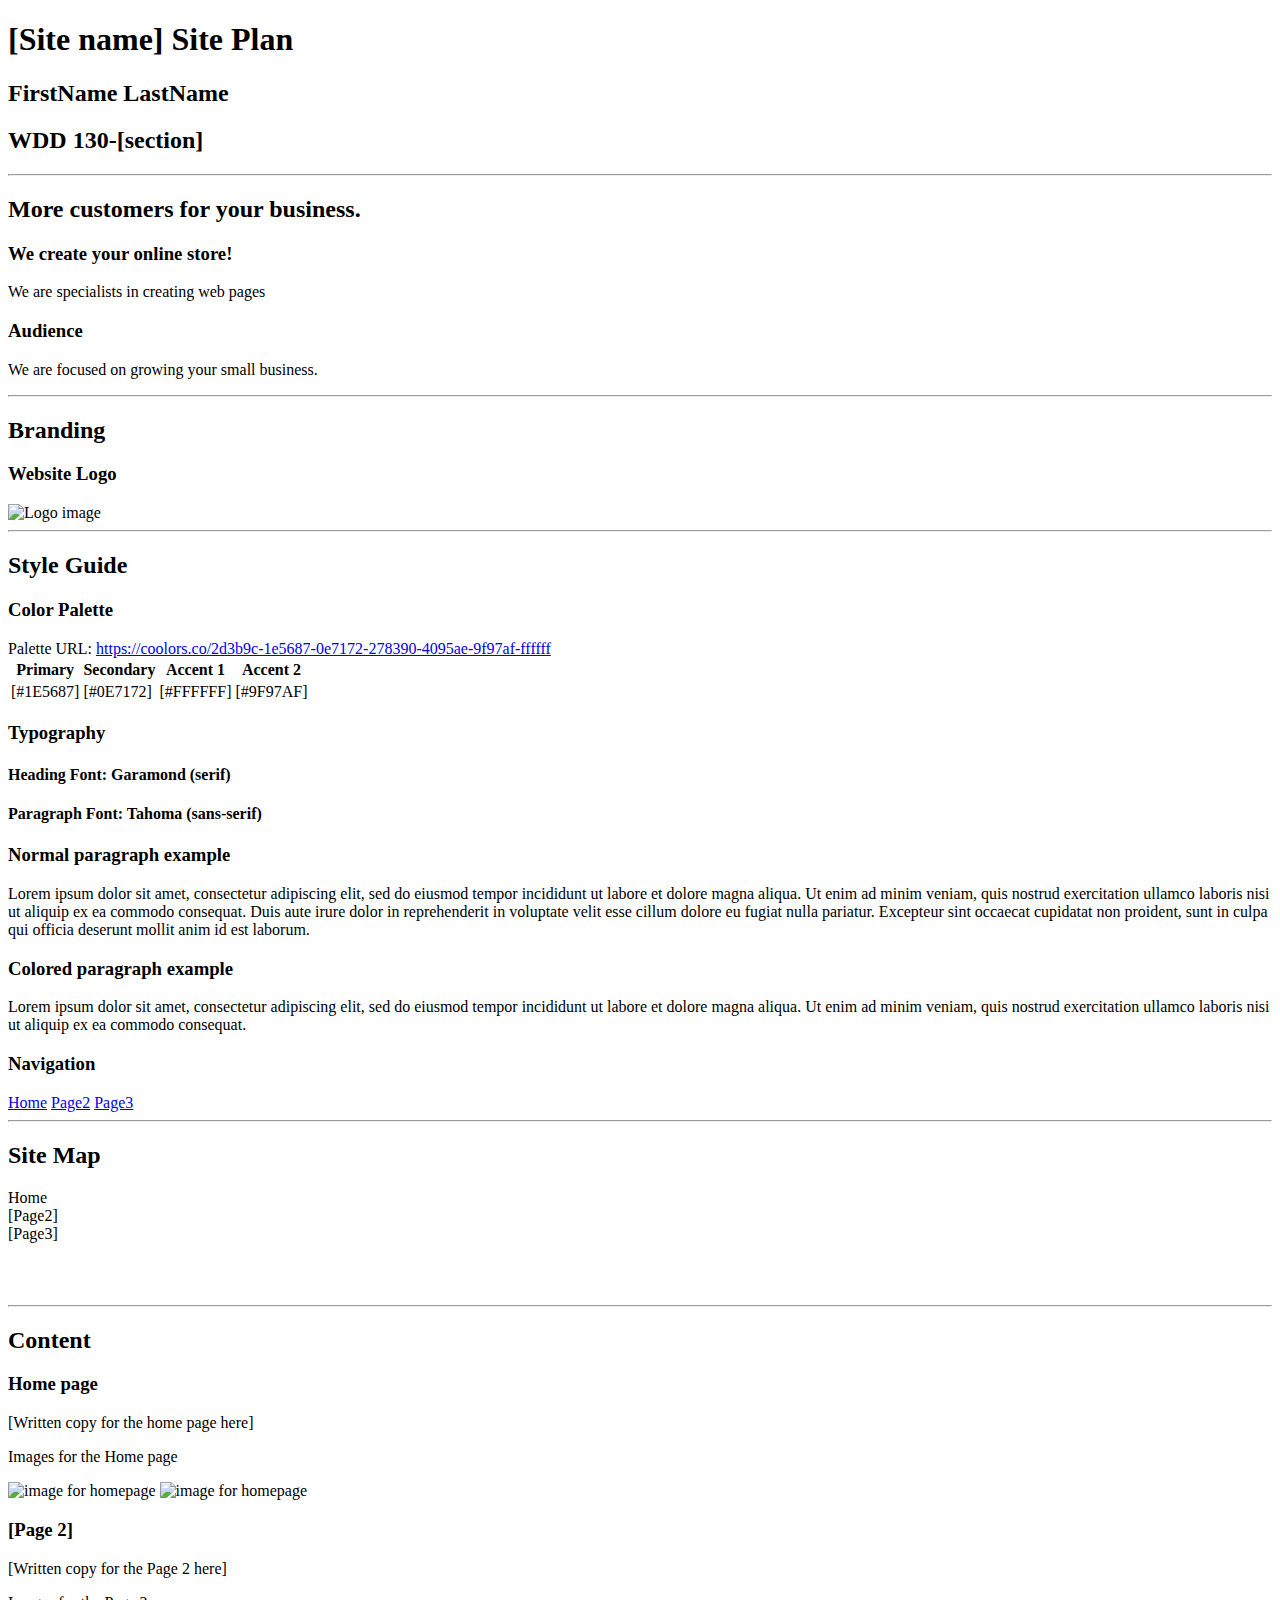
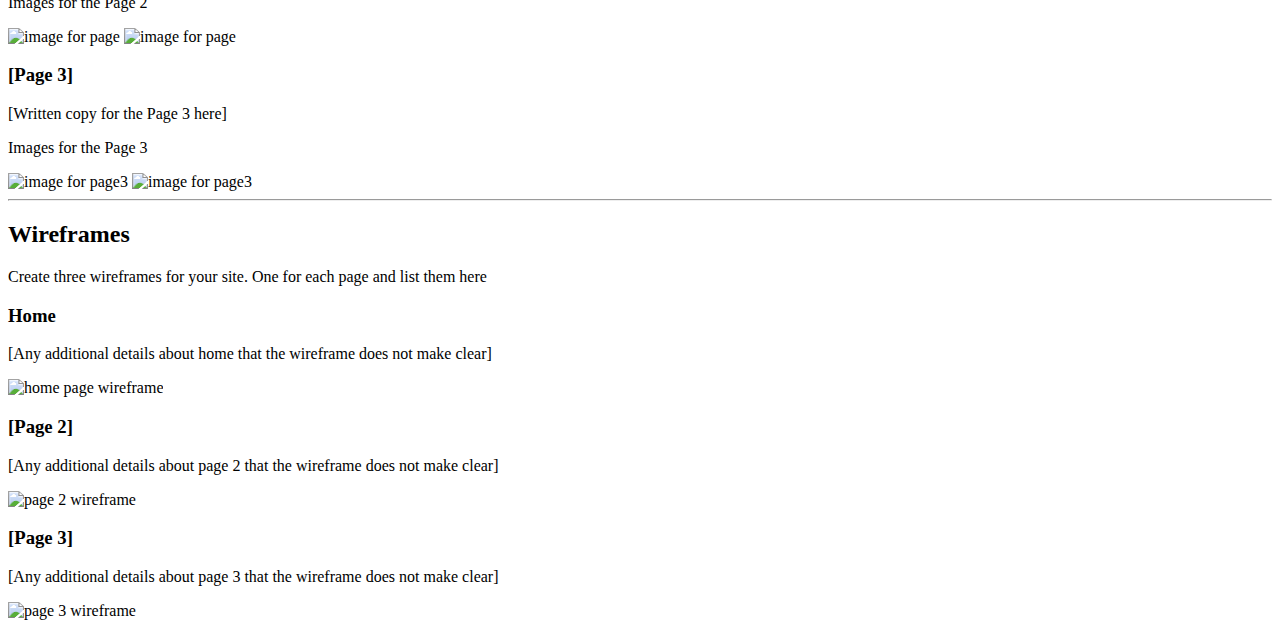
==== site-plan.html @ d78eefa8 "Add files via upload" ====
<!DOCTYPE html>
<html lang="en-us">
    
  <head>
    <meta charset="utf-8">
    <title>Site Plan</title>
    <link type="text/css" rel="stylesheet" href="styles/site-plan.css">
  </head>

  <body>
    <header>
      <h1>[Site name] Site Plan</h1>
      <h2>FirstName LastName</h2>
      <h2>WDD 130-[section]</h2>
      <!-- In the header above, add the name or your site, your name and class number. For example if you are in section 3 you would put WDD 130.03 -->
    </header>
    <main>

      <!-- ------------------------Steps 2-3------------------------------ -->
      <hr>
      <h2>More customers for your business.</h2>
      <h3>We create your online store!</h3>
      <p>We are specialists in creating web pages</p>  <!-- change this -->


      <h3>Audience</h3>
      <p>We are focused on growing your small business.</p>  <!-- change this -->

      <hr>
      <h2>Branding</h2>
      <h3>Website Logo</h3>
      <!-- Replace this with some sort of logo for your site.  A logo can be as simple as the name of your site in a nice font :) -->
      <img class= "logo" src="images/logo.jpg" alt="Logo image">
      <hr>
      <h2>
        Style Guide
      </h2>

      <!-- ------------------------Steps 4-8------------------------------ -->

      <h3>
        Color Palette
      </h3>
      <!--  The colors you choose for a website are one of the most important decisions you will make. Follow the instructions on the activity in iLearn then return and replace the color codes below with the hex color codes (the 6 digit numbers that show at the bottom of each color) for the colors you have chosen below.  You should have at least 2 colors but do not have to fill in all 4 if you do not need them.  -->

      <!-- Copy and paste the URL to your finished palette below Make sure to paste it into both spots -->
      Palette URL: <a href="https://coolors.co/2d3b9c-1e5687-0e7172-278390-4095ae-9f97af-ffffff" target="_blank">https://coolors.co/2d3b9c-1e5687-0e7172-278390-4095ae-9f97af-ffffff</a>


      <table class="colors">
        <tr><th>Primary</th><th>Secondary</th><th>Accent 1</th><th>Accent 2</th></tr>
        <!-- Replace the numbers in the boxes below with your hex color codes. Then switch to the site-plan.css file and change your colors there as well. -->
        <tr><td class="primary">[#1E5687]</td><td class="secondary">[#0E7172]</td><td class="accent1">[#FFFFFF]</td><td class="accent2">[#9F97AF]</td></tr>
      </table>

      <!-- ------------------------Step 9------------------------------ -->

      <h3>
        Typography
      </h3>
      <!-- Choose a font for your paragraphs (body copy) and headlines. What font(s) have you chosen? Why did you choose what you did?  Make sure to review the list of web safe fonts at W3Schools.org as a starting point.  Think also about which of your colors above you might use for background and font colors. -->

      <h4>
        Heading Font: Garamond (serif)  <!-- change this -->
      </h4>
      <h4>
        Paragraph Font: Tahoma (sans-serif)  <!-- change this -->
      </h4>
      <h3>
        Normal paragraph example
      </h3>
      <p>
        Lorem ipsum dolor sit amet, consectetur adipiscing elit, sed do eiusmod tempor incididunt ut labore et dolore magna aliqua. Ut enim ad minim veniam, quis nostrud exercitation ullamco laboris nisi ut aliquip ex ea commodo consequat. Duis aute irure dolor in reprehenderit in voluptate velit esse cillum dolore eu fugiat nulla pariatur. Excepteur sint occaecat cupidatat non proident, sunt in culpa qui officia deserunt mollit anim id est laborum.
      </p>
      <h3>
        Colored paragraph example
      </h3>
      <p class="colored">
        Lorem ipsum dolor sit amet, consectetur adipiscing elit, sed do eiusmod tempor incididunt ut labore et dolore magna aliqua. Ut enim ad minim veniam, quis nostrud exercitation ullamco laboris nisi ut aliquip ex ea commodo consequat. 
      </p>

      <!-- ------------------------Step 10------------------------------ -->

      <h3>
        Navigation
      </h3>
      <!-- Think about how you want your navigation bar to look. In the site-plan.css file change the colors to your colors to get the look you desire. --> 
      <nav>
        <a href="#">Home</a>
        <a href="#">Page2</a>
        <a href="#">Page3</a>
      </nav>
      <hr>
      <h2>
        Site Map
      </h2>
      <div class="sitemap">
        <div class="sm-home">
          Home
        </div>
        <div class="sm-page2">
          [Page2] <!-- change this -->
        </div>
        <div class="sm-page3">
          [Page3]  <!-- change this -->
        </div>

        <div class="top">
          &nbsp;
        </div>
        <div class="left">
          &nbsp;
        </div>
        <div class="right">
          &nbsp;
        </div>

      </div>

      <!-- --------Content Section -------------- -->
      <hr>
      <h2>
        Content
      </h2>
      <h3>Home page</h3>
      <p>
        [Written copy for the home page here]
      </p>
      <p>Images for the Home page</p>
        <img src="#" alt="image for homepage">
        <img src="#" alt="image for homepage">

      </ul>
      <h3>[Page 2]</h3>
      <p>
        [Written copy for the Page 2 here]
      </p>
      <p>Images for the Page 2</p>
        <img src="#" alt="image for page">
        <img src="#" alt="image for page">

      </ul>
      <h3>[Page 3]</h3>
      <p>
        [Written copy for the Page 3 here]
      </p>
      <p>Images for the Page 3</p>
        <img src="#" alt="image for page3">
        <img src="#" alt="image for page3">

      </ul>
      <hr>
      <h2>
        Wireframes
      </h2>
      <p>
        Create three wireframes for your site. One for each page and list them here</p>

      <h3>Home</h3>
      <p>         
        [Any additional details about home that the wireframe does not make clear]
      </p>
      <img src="#" alt="home page wireframe">

      <h3>[Page 2]</h3>
      <p>         
        [Any additional details about page 2 that the wireframe does not make clear]
      </p>
      <img src="#" alt="page 2 wireframe">

      <h3>[Page 3]</h3>
      <p>         
        [Any additional details about page 3 that the wireframe does not make clear]
      </p>
      <img src="#" alt="page 3 wireframe">
    </main>
  </body>

</html>
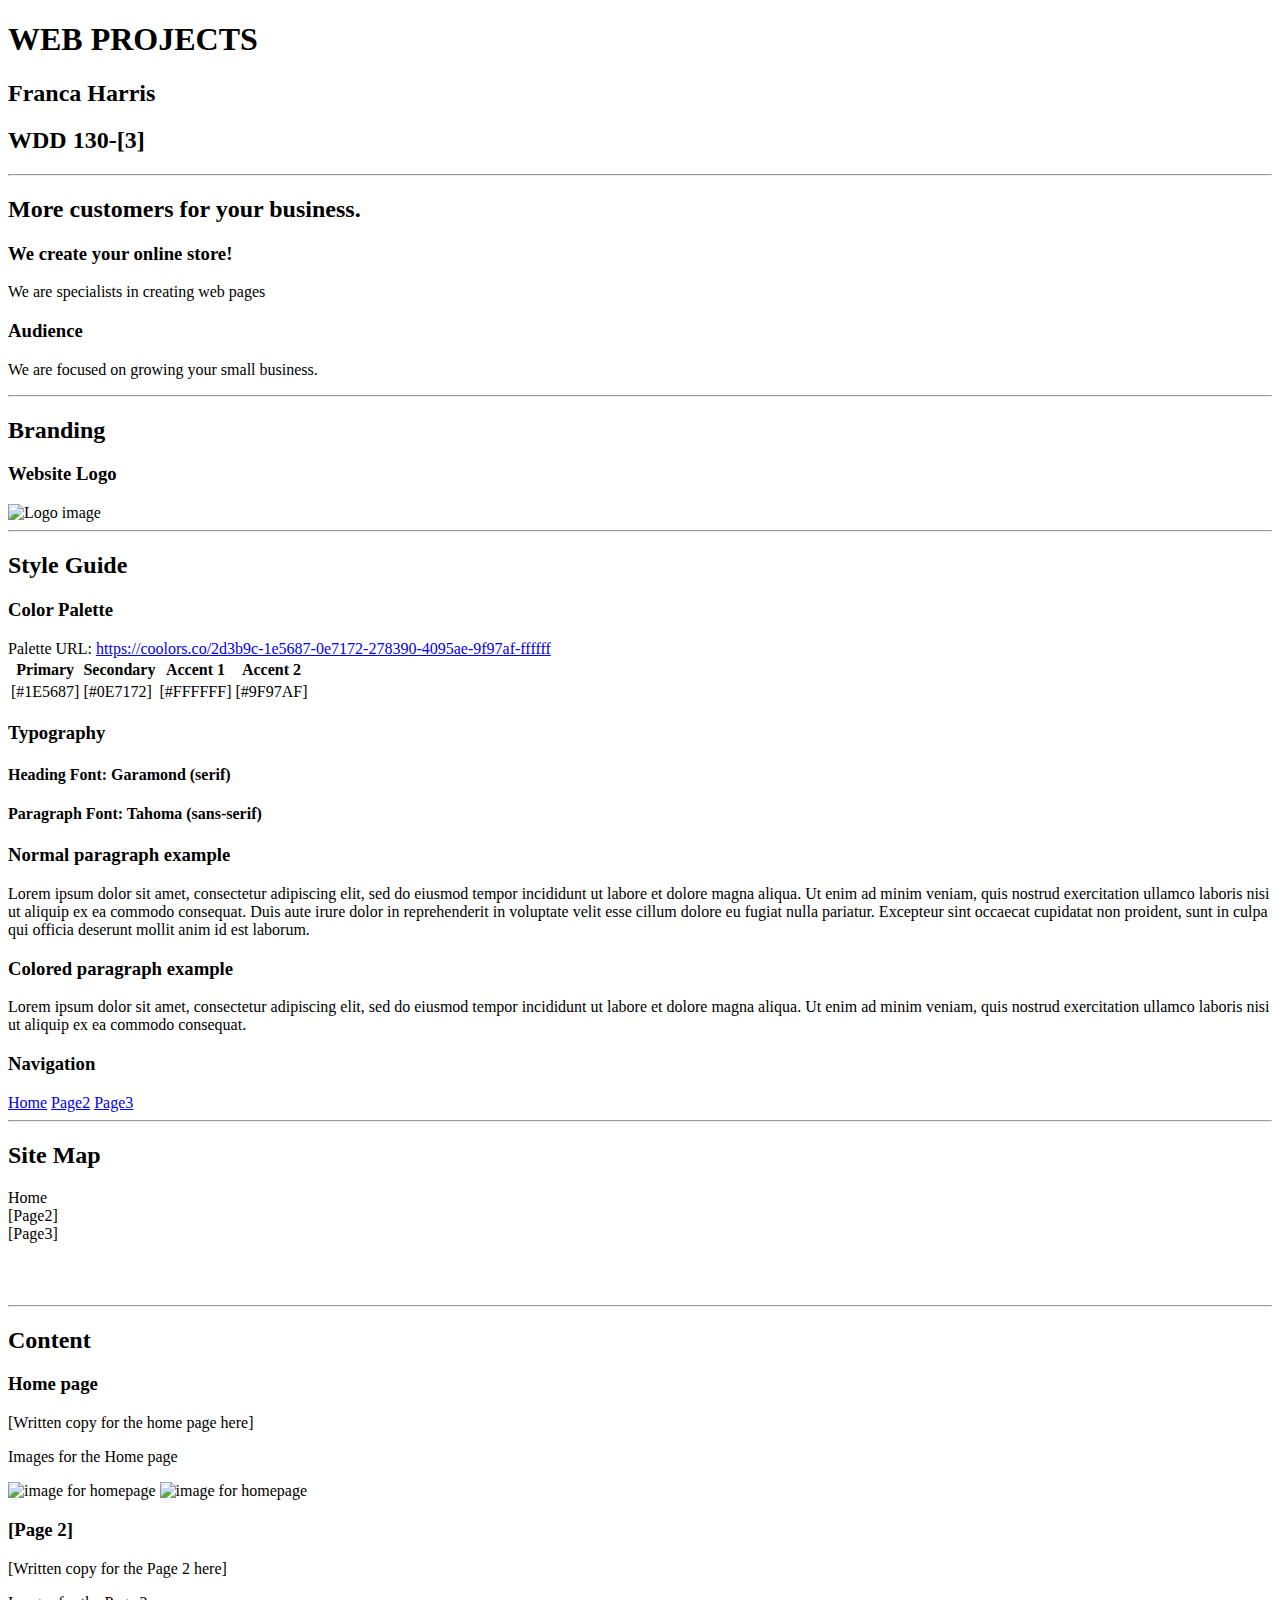
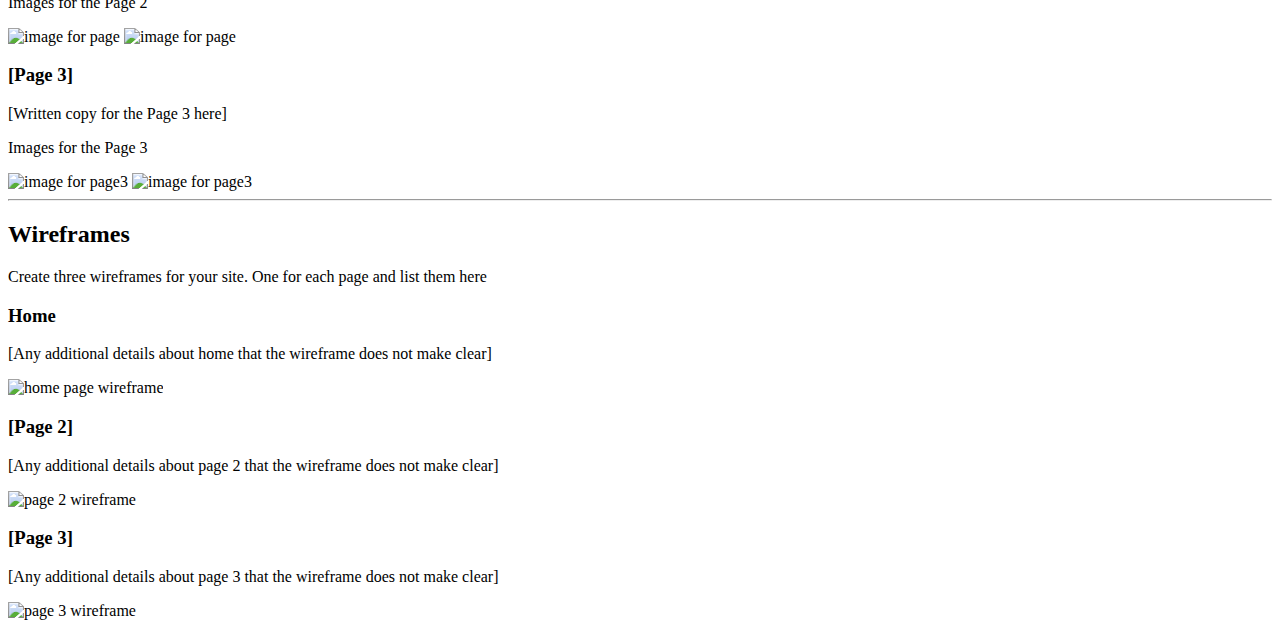
==== commit a2d72ffe: "Add files via upload" ====
--- a/site-plan.html
+++ b/site-plan.html
@@ -4,14 +4,14 @@
   <head>
     <meta charset="utf-8">
     <title>Site Plan</title>
-    <link type="text/css" rel="stylesheet" href="styles/site-plan.css">
+    <link type="text/css" rel="stylesheet" href="webprojects/site-plan.css">
   </head>
 
   <body>
     <header>
-      <h1>[Site name] Site Plan</h1>
-      <h2>FirstName LastName</h2>
-      <h2>WDD 130-[section]</h2>
+      <h1>WEB PROJECTS</h1>
+      <h2>Franca Harris</h2>
+      <h2>WDD 130-[3]</h2>
       <!-- In the header above, add the name or your site, your name and class number. For example if you are in section 3 you would put WDD 130.03 -->
     </header>
     <main>
